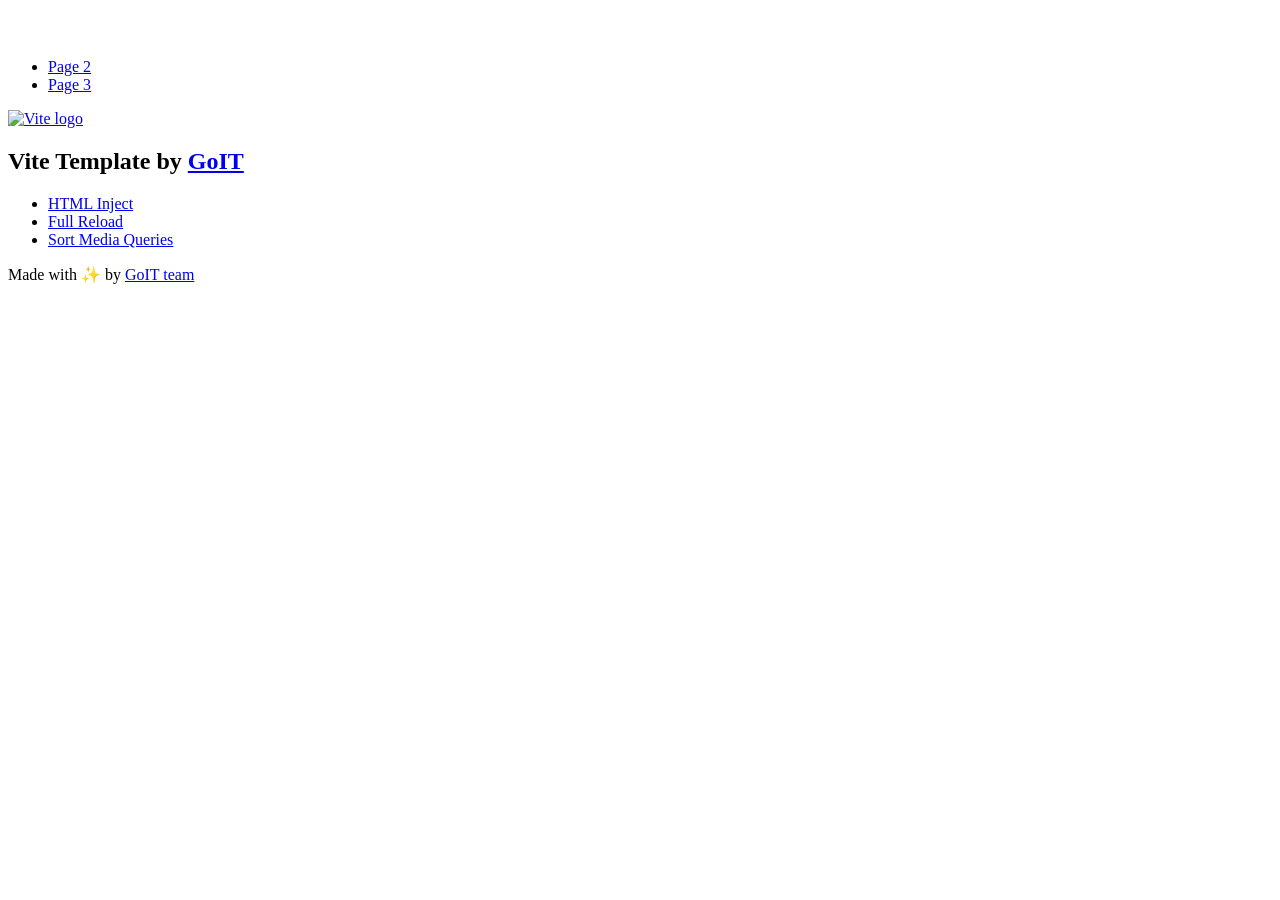
==== index.html @ c7ed5923 "Deploying to gh-pages from @ Cocokringle/goit-advancedjs-hw-02@89bd8b7d6e799cd97d806475d08f0af78ce87" ====
<!DOCTYPE html>
<html lang="en">
  <head>
    <meta charset="UTF-8" />
    <link rel="icon" type="image/svg+xml" href="/goit-advancedjs-hw-02/favicon.svg" />
    <meta name="viewport" content="width=device-width, initial-scale=1.0" />
    <title>Vanilla App Template</title>
    <script type="module" crossorigin src="/goit-advancedjs-hw-02/index.js"></script>
    <link rel="stylesheet" crossorigin href="/goit-advancedjs-hw-02/assets/styles-DvPDDfy5.css">
  </head>
  <body>
    <header class="header">
  <div class="container">
    <nav class="nav">
      <a class="nav-logo" href="./index.html" aria-label="Site logo">
        <svg class="nav-logo-icon" width="100" height="30">
          <use href="/goit-advancedjs-hw-02/assets/sprite-E8vg0sBb.svg#logo"></use>
        </svg>
      </a>
      <ul class="nav-list">
        <li class="nav-item">
          <a class="nav-link {=$highlight-act}" href="./page-2.html">Page 2</a>
        </li>
        <li class="nav-item">
          <a class="nav-link {=$highlight-curr}" href="./page-3.html">Page 3</a>
        </li>
      </ul>
    </nav>
  </div>
</header>


    <main>
      <!-- Loads the specified .html file -->
      <section class="vite-promo">
  <div class="container">
    <div class="vite-promo-thumb">
      <a
        class="vite-promo-link"
        href="https://vitejs.dev/"
        target="_blank"
        rel="noopener noreferrer"
        aria-label="Link to Vite official website"
        title="Vite.js  build tool"
      >
        <!-- Path to images as from index.html file -->
        <img
          class="pic"
          src="/goit-advancedjs-hw-02/assets/vite-logo-9o_aqrTe.png"
          alt="Vite logo"
          width="640"
          height="640"
        />
      </a>
    </div>
    <h1 class="main-title">
      <span class="main-title-gradient">Vite</span>
      Template by
      <a
        class="main-title-link"
        href="https://github.com/goitacademy/vanilla-app-template"
        target="_blank"
        rel="noopener noreferrer"
      >
        GoIT
      </a>
    </h1>
  </div>
</section>

      <article class="badges">
  <div class="container">
    <ul class="badges-list">
      <li class="badges-item">
        <a
          class="badges-link"
          href="https://www.npmjs.com/package/vite-plugin-html-inject"
          target="_blank"
          rel="noopener noreferrer"
        >
          HTML Inject
        </a>
      </li>
      <li class="badges-item">
        <a
          class="badges-link"
          href="https://www.npmjs.com/package/vite-plugin-full-reload"
          target="_blank"
          rel="noopener noreferrer"
        >
          Full Reload
        </a>
      </li>
      <li class="badges-item">
        <a
          class="badges-link"
          href="https://www.npmjs.com/package/postcss-sort-media-queries"
          target="_blank"
          rel="noopener noreferrer"
        >
          Sort Media Queries
        </a>
      </li>
    </ul>
  </div>
</article>

    </main>

    <footer class="footer">
  <div class="container">
    <p class="footer-desc">
      Made with ✨ by
      <a
        class="footer-link"
        href="https://goit.global/ua/"
        target="_blank"
        rel="noopener noreferrer"
      >
        GoIT team
      </a>
    </p>
  </div>
</footer>


  </body>
</html>
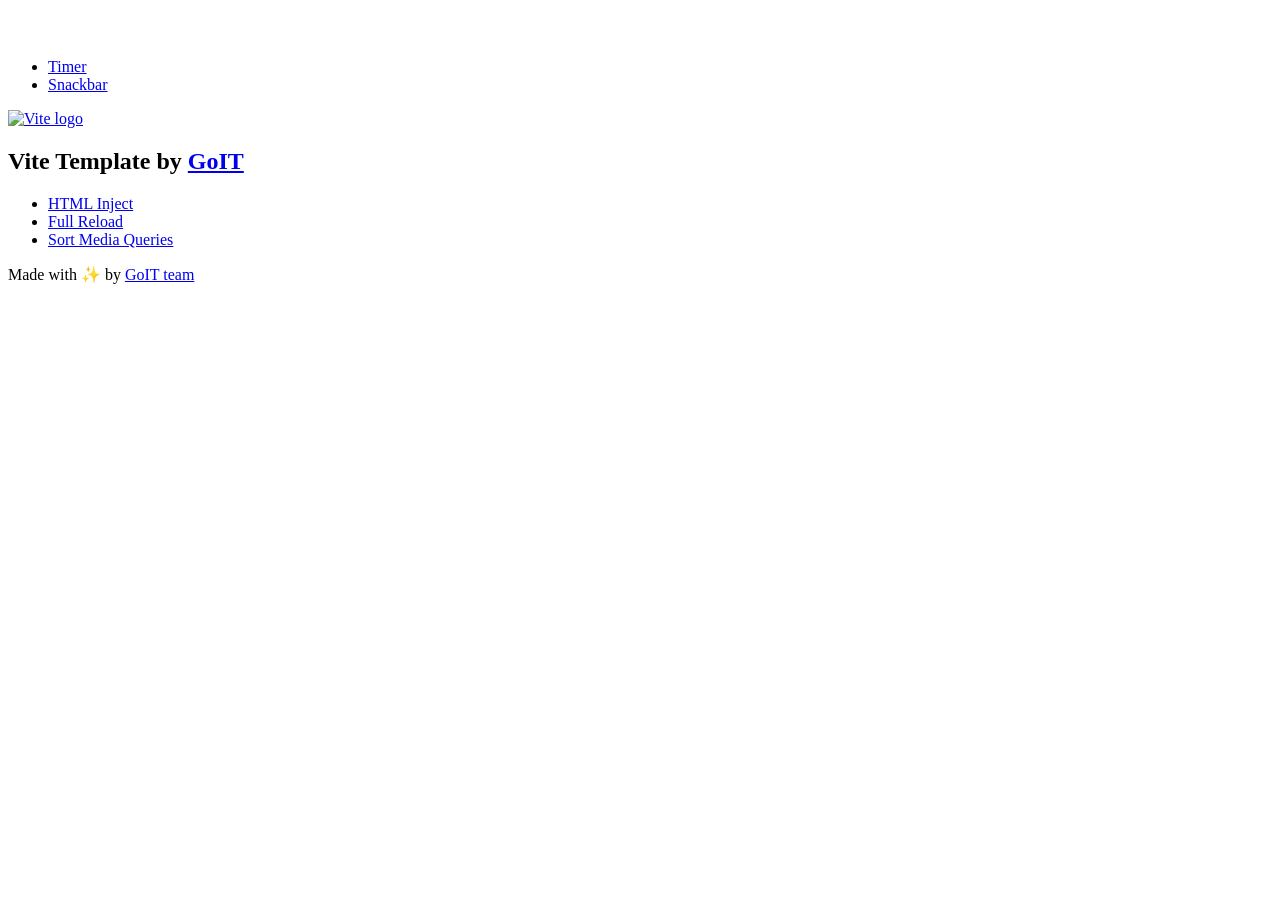
==== commit c35d9f7c: "Deploying to gh-pages from @ Cocokringle/goit-advancedjs-hw-02@ac9c2506956ccec9806ae87c648e6591784c8" ====
--- a/index.html
+++ b/index.html
@@ -5,8 +5,8 @@
     <link rel="icon" type="image/svg+xml" href="/goit-advancedjs-hw-02/favicon.svg" />
     <meta name="viewport" content="width=device-width, initial-scale=1.0" />
     <title>Vanilla App Template</title>
-    <script type="module" crossorigin src="/goit-advancedjs-hw-02/index.js"></script>
-    <link rel="stylesheet" crossorigin href="/goit-advancedjs-hw-02/assets/styles-DvPDDfy5.css">
+    <script type="module" crossorigin src="/goit-advancedjs-hw-02/assets/styles-Irpfdgjj.js"></script>
+    <link rel="stylesheet" crossorigin href="/goit-advancedjs-hw-02/assets/styles-BeEuCcwa.css">
   </head>
   <body>
     <header class="header">
@@ -19,10 +19,12 @@
       </a>
       <ul class="nav-list">
         <li class="nav-item">
-          <a class="nav-link {=$highlight-act}" href="./page-2.html">Page 2</a>
+          <a class="nav-link {=$highlight-act}" href="./1-timer.html">Timer</a>
         </li>
         <li class="nav-item">
-          <a class="nav-link {=$highlight-curr}" href="./page-3.html">Page 3</a>
+          <a class="nav-link {=$highlight-curr}" href="./2-snackbar.html"
+            >Snackbar</a
+          >
         </li>
       </ul>
     </nav>
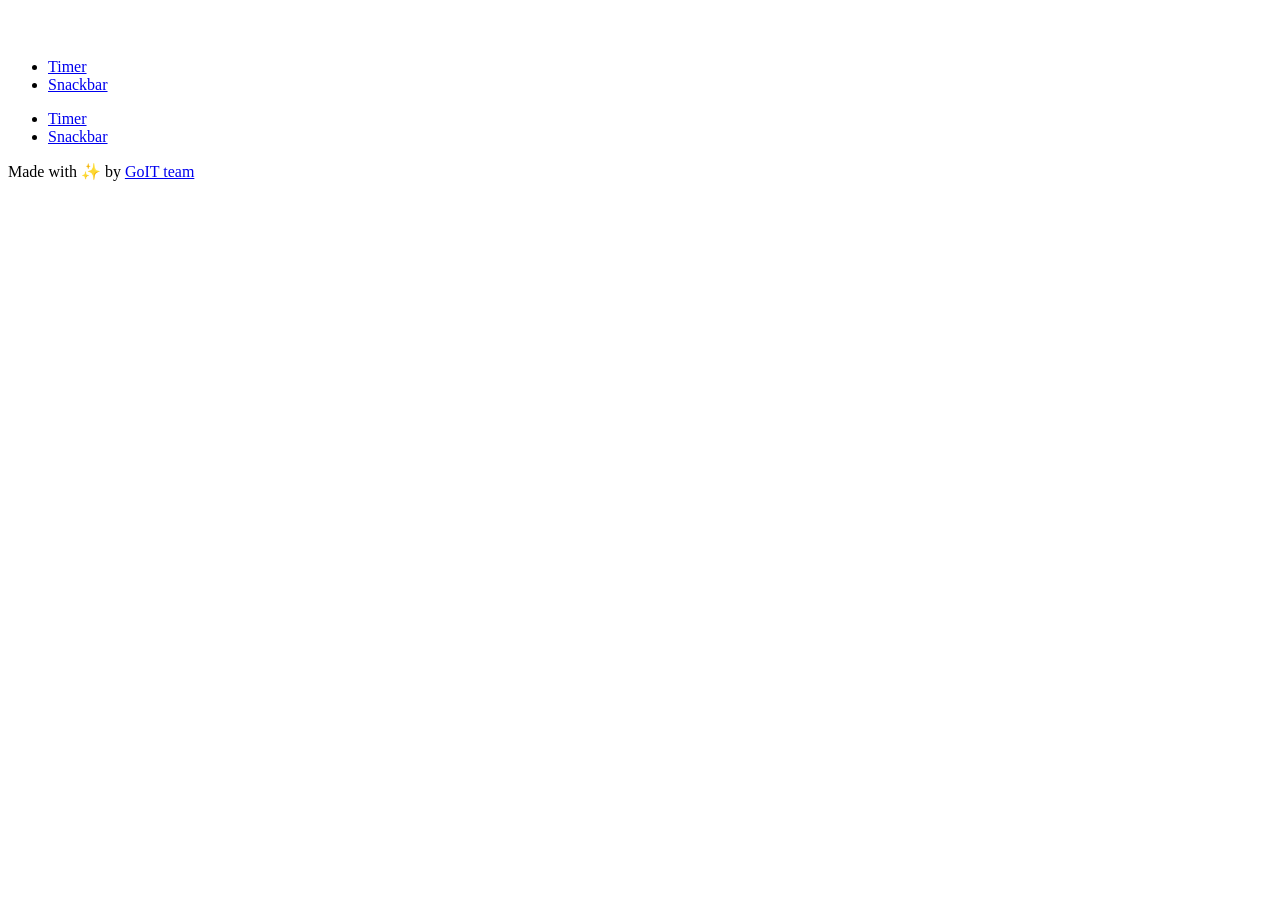
==== commit 4f25012c: "Deploying to gh-pages from @ Cocokringle/goit-advancedjs-hw-02@e062b5eddec0addbe2bcd7751d401684b98cc" ====
--- a/index.html
+++ b/index.html
@@ -1,12 +1,12 @@
-<!DOCTYPE html>
+<!doctype html>
 <html lang="en">
   <head>
     <meta charset="UTF-8" />
     <link rel="icon" type="image/svg+xml" href="/goit-advancedjs-hw-02/favicon.svg" />
     <meta name="viewport" content="width=device-width, initial-scale=1.0" />
     <title>Vanilla App Template</title>
-    <script type="module" crossorigin src="/goit-advancedjs-hw-02/assets/styles-Irpfdgjj.js"></script>
-    <link rel="stylesheet" crossorigin href="/goit-advancedjs-hw-02/assets/styles-BeEuCcwa.css">
+    <script type="module" crossorigin src="/goit-advancedjs-hw-02/assets/styles-CzJFYXSQ.js"></script>
+    <link rel="stylesheet" crossorigin href="/goit-advancedjs-hw-02/assets/styles-m7dxQfG_.css">
   </head>
   <body>
     <header class="header">
@@ -33,80 +33,20 @@
 
 
     <main>
-      <!-- Loads the specified .html file -->
-      <section class="vite-promo">
-  <div class="container">
-    <div class="vite-promo-thumb">
-      <a
-        class="vite-promo-link"
-        href="https://vitejs.dev/"
-        target="_blank"
-        rel="noopener noreferrer"
-        aria-label="Link to Vite official website"
-        title="Vite.js  build tool"
-      >
-        <!-- Path to images as from index.html file -->
-        <img
-          class="pic"
-          src="/goit-advancedjs-hw-02/assets/vite-logo-9o_aqrTe.png"
-          alt="Vite logo"
-          width="640"
-          height="640"
-        />
-      </a>
-    </div>
-    <h1 class="main-title">
-      <span class="main-title-gradient">Vite</span>
-      Template by
-      <a
-        class="main-title-link"
-        href="https://github.com/goitacademy/vanilla-app-template"
-        target="_blank"
-        rel="noopener noreferrer"
-      >
-        GoIT
-      </a>
-    </h1>
-  </div>
-</section>
-
-      <article class="badges">
-  <div class="container">
-    <ul class="badges-list">
-      <li class="badges-item">
-        <a
-          class="badges-link"
-          href="https://www.npmjs.com/package/vite-plugin-html-inject"
-          target="_blank"
-          rel="noopener noreferrer"
-        >
-          HTML Inject
-        </a>
-      </li>
-      <li class="badges-item">
-        <a
-          class="badges-link"
-          href="https://www.npmjs.com/package/vite-plugin-full-reload"
-          target="_blank"
-          rel="noopener noreferrer"
-        >
-          Full Reload
-        </a>
-      </li>
-      <li class="badges-item">
-        <a
-          class="badges-link"
-          href="https://www.npmjs.com/package/postcss-sort-media-queries"
-          target="_blank"
-          rel="noopener noreferrer"
-        >
-          Sort Media Queries
-        </a>
-      </li>
-    </ul>
-  </div>
-</article>
-
+      <nav class="nav">
+        <ul class="nav-list">
+          <li class="nav-item">
+            <a class="nav-link {=$highlight-act}" href="./1-timer.html"
+              >Timer</a
+            >
+          </li>
+          <li class="nav-item">
+            <a class="nav-link {=$highlight-curr}" href="./2-snackbar.html"
+              >Snackbar</a
+            >
+          </li>
+        </ul>
+      </nav>
     </main>
 
     <footer class="footer">
